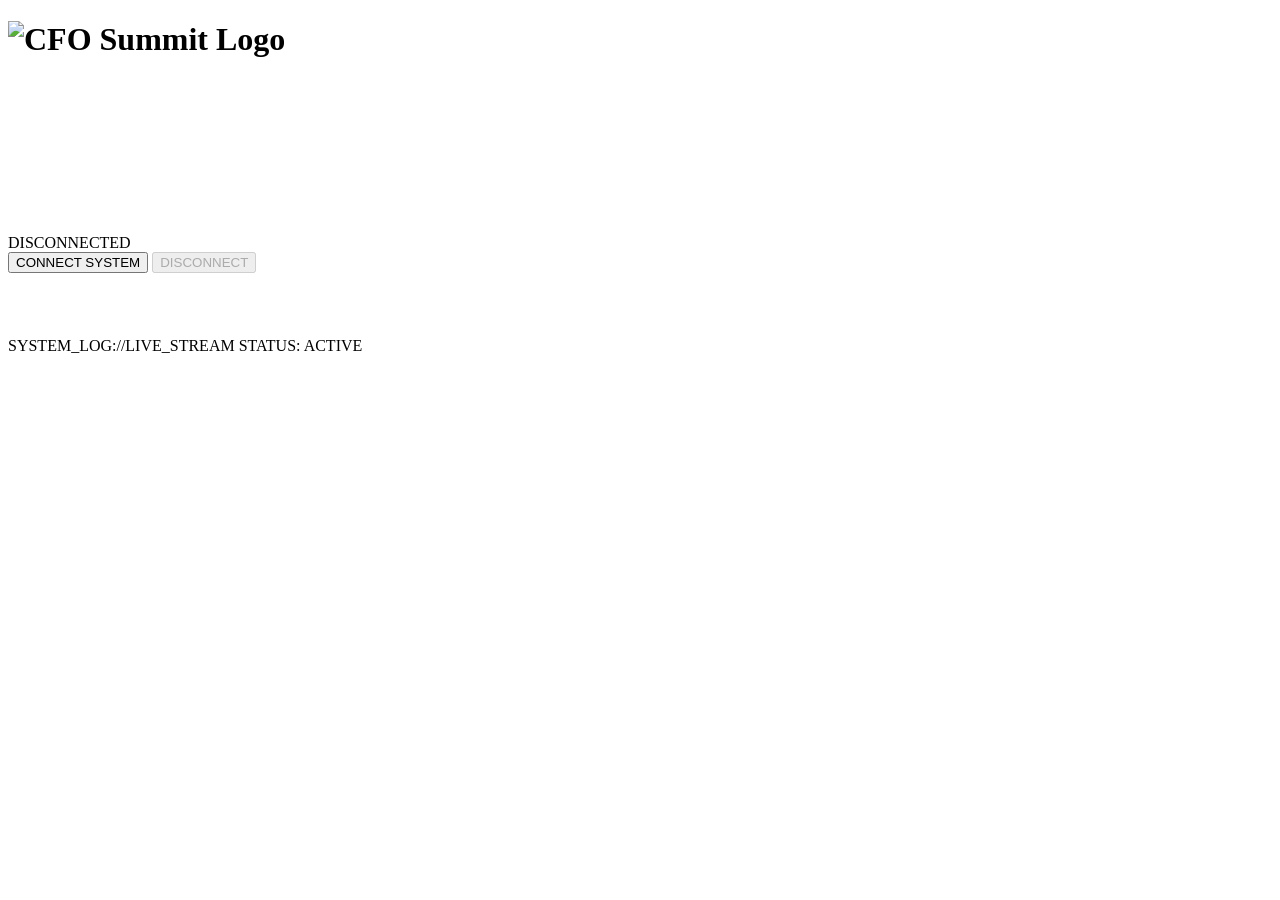
==== app/templates/index.html @ 22de0be1 "Update index.html" ====
<!DOCTYPE html>
<html lang="en">
<head>
    <meta charset="UTF-8">
    <meta name="viewport" content="width=device-width, initial-scale=1.0">
    <title>CFO - DOS AI Assistant</title>
    <link href="https://fonts.googleapis.com/css2?family=Montserrat:wght@400;600;700&display=swap" rel="stylesheet">
    <link rel="stylesheet" href="/static/css/style.css">
</head>
<body>
    <div class="scanline"></div>

    <h1>
        <img src="https://cfo.kgforum.kz/assets/about-cfo-logo-xOmTy2lM.webp" alt="CFO Summit Logo" class="main-logo">
    </h1>

    <div class="main-terminal">
        <div class="avatar-section">
            <div class="avatar-frame" id="avatarFrame">
                <video id="simli-video" poster="/static/avatar.png" autoplay playsinline></video>
                <audio id="simli-audio" autoplay></audio>
            </div>

            <div class="controls">
                <div id="status">DISCONNECTED</div>
                <div class="controls-row">
                    <button id="connectBtn">CONNECT SYSTEM</button>
                    <button id="disconnectBtn" disabled>DISCONNECT</button>
                </div>
                <canvas id="audio-visualizer" width="500" height="60"></canvas>
            </div>
        </div>

        <div class="logs-section">
            <div class="logs-header">
                <span>SYSTEM_LOG://LIVE_STREAM</span>
                <span>STATUS: ACTIVE</span>
            </div>
            <div id="logs" class="logs-content">
                </div>
        </div>
    </div>

    <script type="module" src="/static/js/main.js"></script>
</body>
</html>
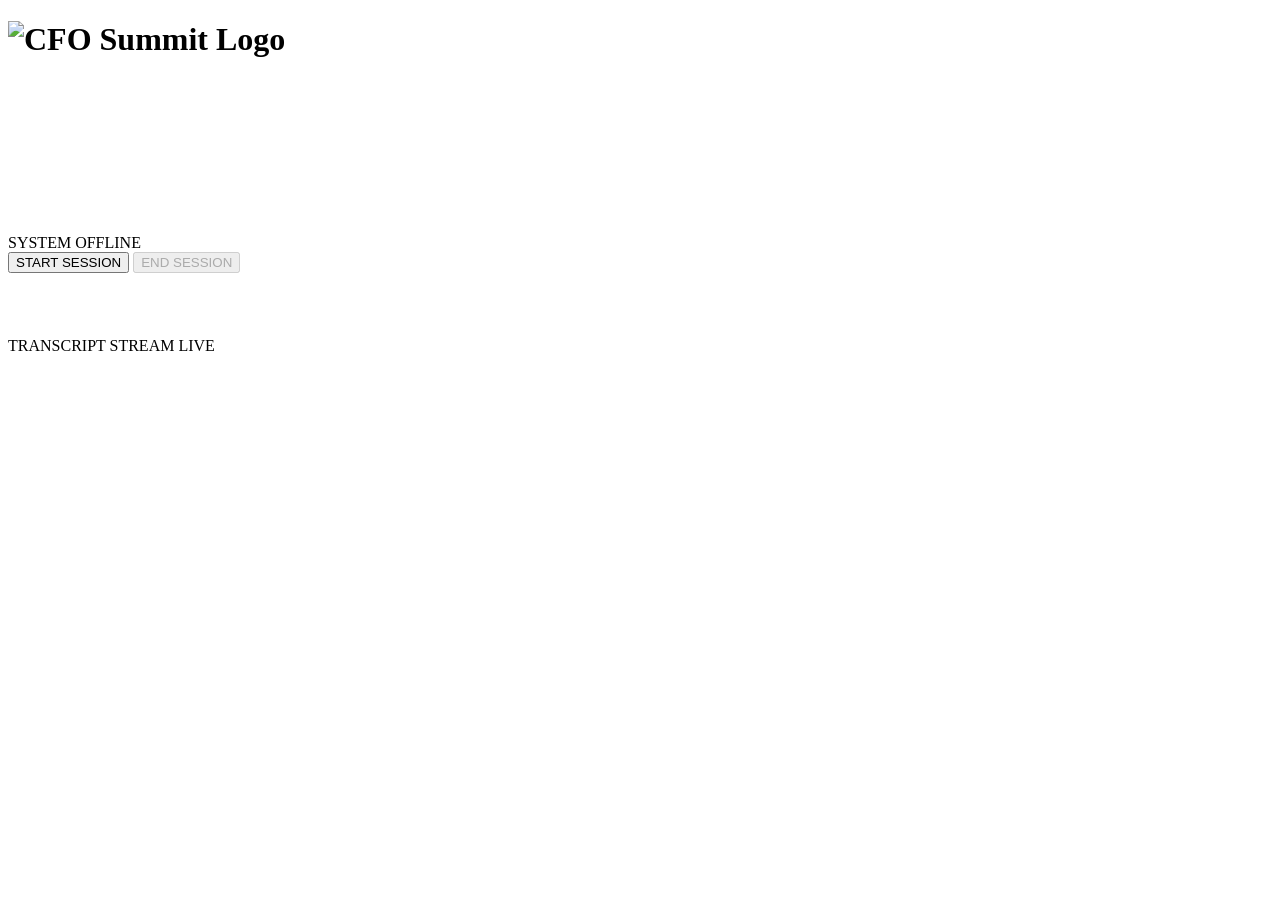
==== commit 9b6a23af: "Update index.html" ====
--- a/app/templates/index.html
+++ b/app/templates/index.html
@@ -3,8 +3,8 @@
 <head>
     <meta charset="UTF-8">
     <meta name="viewport" content="width=device-width, initial-scale=1.0">
-    <title>CFO - DOS AI Assistant</title>
-    <link href="https://fonts.googleapis.com/css2?family=Montserrat:wght@400;600;700&display=swap" rel="stylesheet">
+    <title>CFO AI Assistant</title>
+    <link href="https://fonts.googleapis.com/css2?family=Montserrat:wght@300;400;600;700&display=swap" rel="stylesheet">
     <link rel="stylesheet" href="/static/css/style.css">
 </head>
 <body>
@@ -22,19 +22,21 @@
             </div>
 
             <div class="controls">
-                <div id="status">DISCONNECTED</div>
+                <div id="status">SYSTEM OFFLINE</div>
+                
                 <div class="controls-row">
-                    <button id="connectBtn">CONNECT SYSTEM</button>
-                    <button id="disconnectBtn" disabled>DISCONNECT</button>
+                    <button id="connectBtn">START SESSION</button>
+                    <button id="disconnectBtn" disabled>END SESSION</button>
                 </div>
+                
                 <canvas id="audio-visualizer" width="500" height="60"></canvas>
             </div>
         </div>
 
         <div class="logs-section">
             <div class="logs-header">
-                <span>SYSTEM_LOG://LIVE_STREAM</span>
-                <span>STATUS: ACTIVE</span>
+                <span>TRANSCRIPT STREAM</span>
+                <span>LIVE</span>
             </div>
             <div id="logs" class="logs-content">
                 </div>
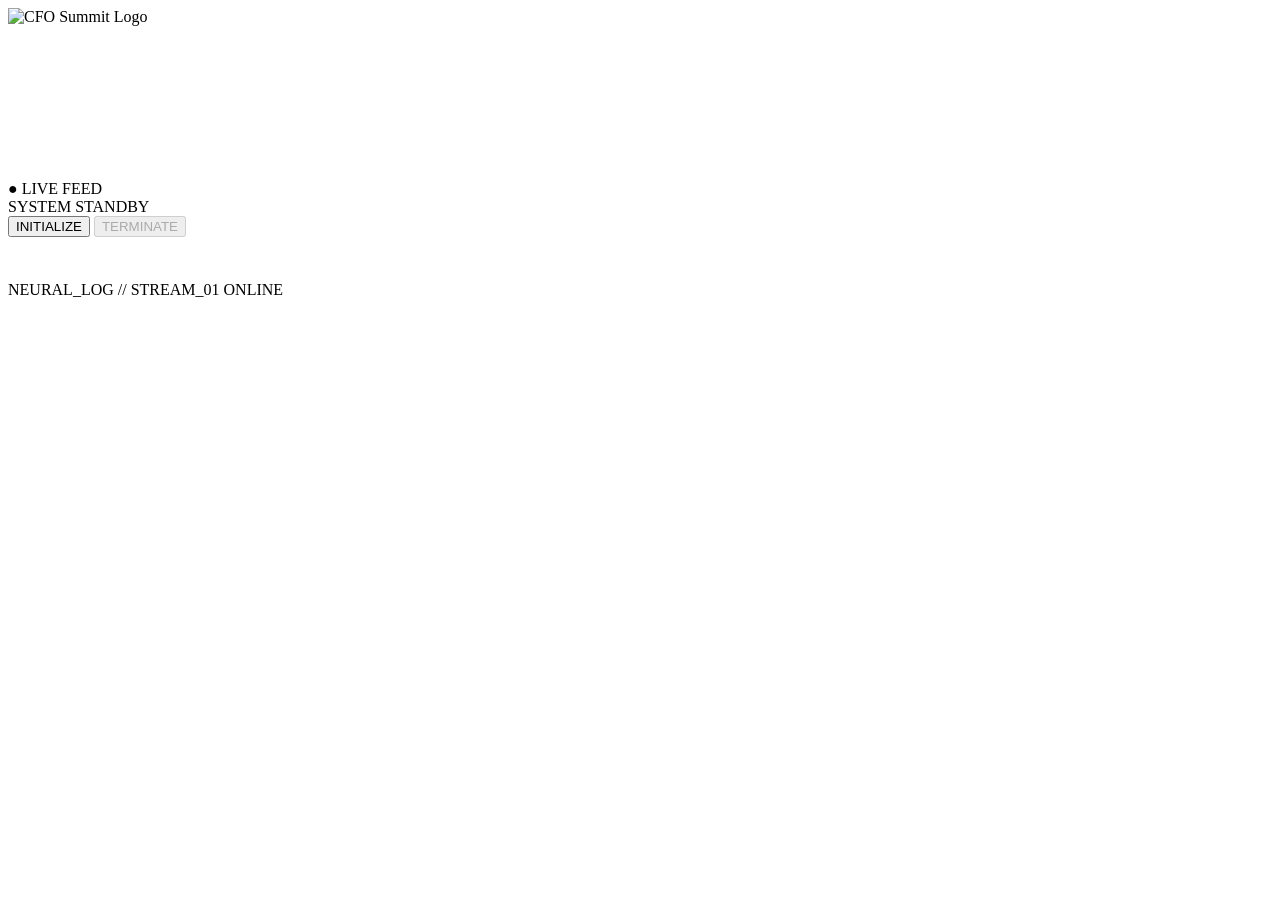
==== commit fd4b9838: "Update index.html" ====
--- a/app/templates/index.html
+++ b/app/templates/index.html
@@ -3,43 +3,52 @@
 <head>
     <meta charset="UTF-8">
     <meta name="viewport" content="width=device-width, initial-scale=1.0">
-    <title>CFO AI Assistant</title>
-    <link href="https://fonts.googleapis.com/css2?family=Montserrat:wght@300;400;600;700&display=swap" rel="stylesheet">
+    <title>CFO AI Neural Interface</title>
+    <link href="https://fonts.googleapis.com/css2?family=Montserrat:wght@300;400;500;700&display=swap" rel="stylesheet">
     <link rel="stylesheet" href="/static/css/style.css">
 </head>
 <body>
-    <div class="scanline"></div>
+    <div class="bg-watermark"></div>
+    
+    <div class="cyber-grid"></div>
 
-    <h1>
+    <div class="logo-container">
         <img src="https://cfo.kgforum.kz/assets/about-cfo-logo-xOmTy2lM.webp" alt="CFO Summit Logo" class="main-logo">
-    </h1>
+    </div>
 
     <div class="main-terminal">
-        <div class="avatar-section">
-            <div class="avatar-frame" id="avatarFrame">
-                <video id="simli-video" poster="/static/avatar.png" autoplay playsinline></video>
-                <audio id="simli-audio" autoplay></audio>
+        <div class="corner corner-tl"></div>
+        <div class="corner corner-tr"></div>
+        <div class="corner corner-bl"></div>
+        <div class="corner corner-br"></div>
+
+        <div class="terminal-body">
+            <div class="avatar-section">
+                <div class="avatar-frame" id="avatarFrame">
+                    <div class="video-scanline"></div>
+                    <video id="simli-video" poster="/static/avatar.png" autoplay playsinline></video>
+                    <audio id="simli-audio" autoplay></audio>
+                    <div class="live-badge">● LIVE FEED</div>
+                </div>
+
+                <div class="controls">
+                    <div id="status">SYSTEM STANDBY</div>
+                    <div class="controls-row">
+                        <button id="connectBtn" class="glitch-btn">INITIALIZE</button>
+                        <button id="disconnectBtn" disabled>TERMINATE</button>
+                    </div>
+                    <canvas id="audio-visualizer" width="500" height="40"></canvas>
+                </div>
             </div>
 
-            <div class="controls">
-                <div id="status">SYSTEM OFFLINE</div>
-                
-                <div class="controls-row">
-                    <button id="connectBtn">START SESSION</button>
-                    <button id="disconnectBtn" disabled>END SESSION</button>
+            <div class="logs-section">
+                <div class="logs-header">
+                    <span class="tech-text">NEURAL_LOG // STREAM_01</span>
+                    <span class="status-active">ONLINE</span>
                 </div>
-                
-                <canvas id="audio-visualizer" width="500" height="60"></canvas>
+                <div id="logs" class="logs-content">
+                    </div>
             </div>
-        </div>
-
-        <div class="logs-section">
-            <div class="logs-header">
-                <span>TRANSCRIPT STREAM</span>
-                <span>LIVE</span>
-            </div>
-            <div id="logs" class="logs-content">
-                </div>
         </div>
     </div>
 
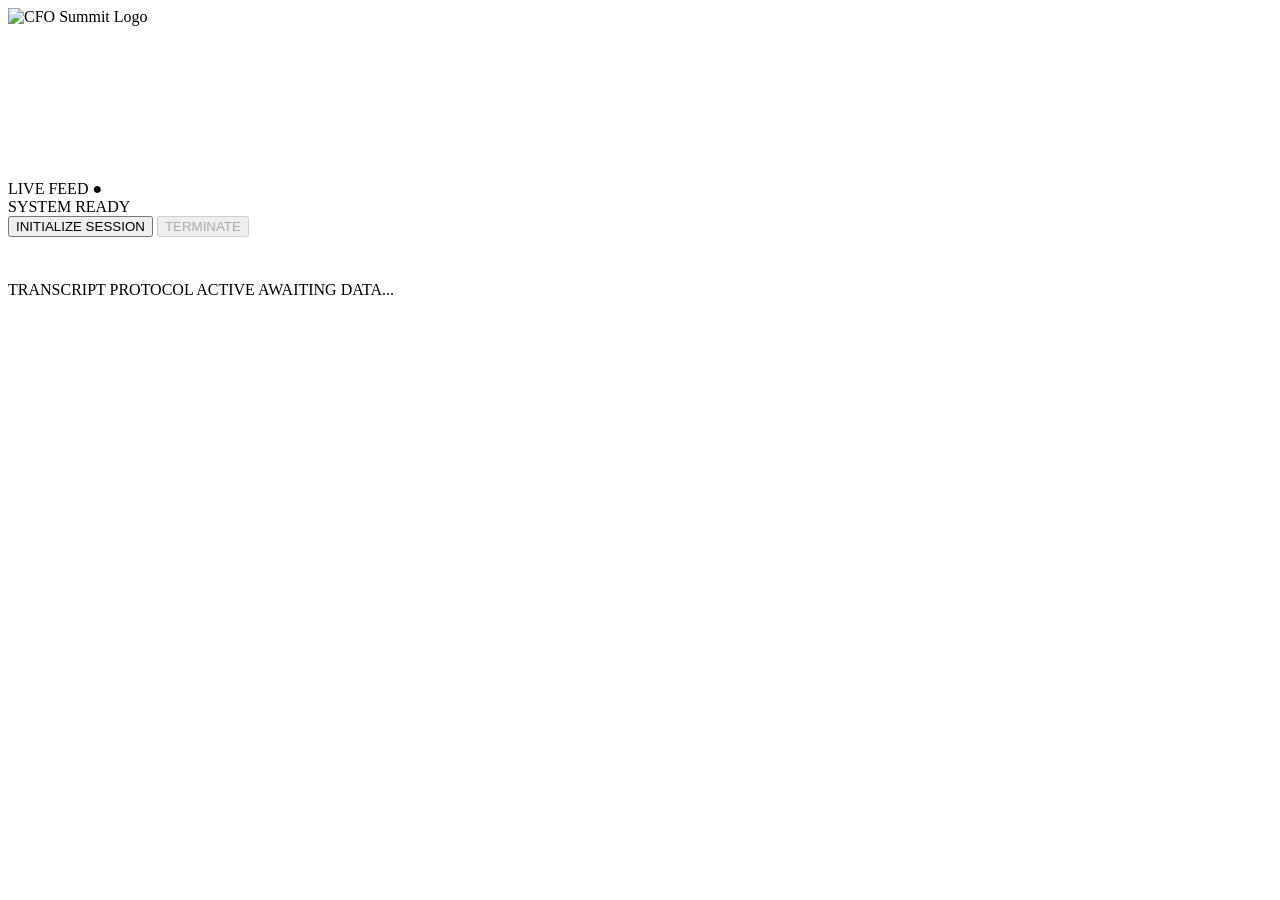
==== commit f9979754: "Update index.html" ====
--- a/app/templates/index.html
+++ b/app/templates/index.html
@@ -4,13 +4,11 @@
     <meta charset="UTF-8">
     <meta name="viewport" content="width=device-width, initial-scale=1.0">
     <title>CFO AI Neural Interface</title>
-    <link href="https://fonts.googleapis.com/css2?family=Montserrat:wght@300;400;500;700&display=swap" rel="stylesheet">
+    <link href="https://fonts.googleapis.com/css2?family=Montserrat:wght@300;400;600;800&display=swap" rel="stylesheet">
     <link rel="stylesheet" href="/static/css/style.css">
 </head>
 <body>
     <div class="bg-watermark"></div>
-    
-    <div class="cyber-grid"></div>
 
     <div class="logo-container">
         <img src="https://cfo.kgforum.kz/assets/about-cfo-logo-xOmTy2lM.webp" alt="CFO Summit Logo" class="main-logo">
@@ -25,17 +23,16 @@
         <div class="terminal-body">
             <div class="avatar-section">
                 <div class="avatar-frame" id="avatarFrame">
-                    <div class="video-scanline"></div>
                     <video id="simli-video" poster="/static/avatar.png" autoplay playsinline></video>
                     <audio id="simli-audio" autoplay></audio>
-                    <div class="live-badge">● LIVE FEED</div>
+                    <div class="live-badge">LIVE FEED ●</div>
                 </div>
 
                 <div class="controls">
-                    <div id="status">SYSTEM STANDBY</div>
+                    <div id="status">SYSTEM READY</div>
                     <div class="controls-row">
-                        <button id="connectBtn" class="glitch-btn">INITIALIZE</button>
-                        <button id="disconnectBtn" disabled>TERMINATE</button>
+                        <button id="connectBtn" class="primary-btn">INITIALIZE SESSION</button>
+                        <button id="disconnectBtn" class="secondary-btn" disabled>TERMINATE</button>
                     </div>
                     <canvas id="audio-visualizer" width="500" height="40"></canvas>
                 </div>
@@ -43,8 +40,8 @@
 
             <div class="logs-section">
                 <div class="logs-header">
-                    <span class="tech-text">NEURAL_LOG // STREAM_01</span>
-                    <span class="status-active">ONLINE</span>
+                    <span class="tech-text">TRANSCRIPT PROTOCOL</span>
+                    <span class="status-active">ACTIVE AWAITING DATA...</span>
                 </div>
                 <div id="logs" class="logs-content">
                     </div>
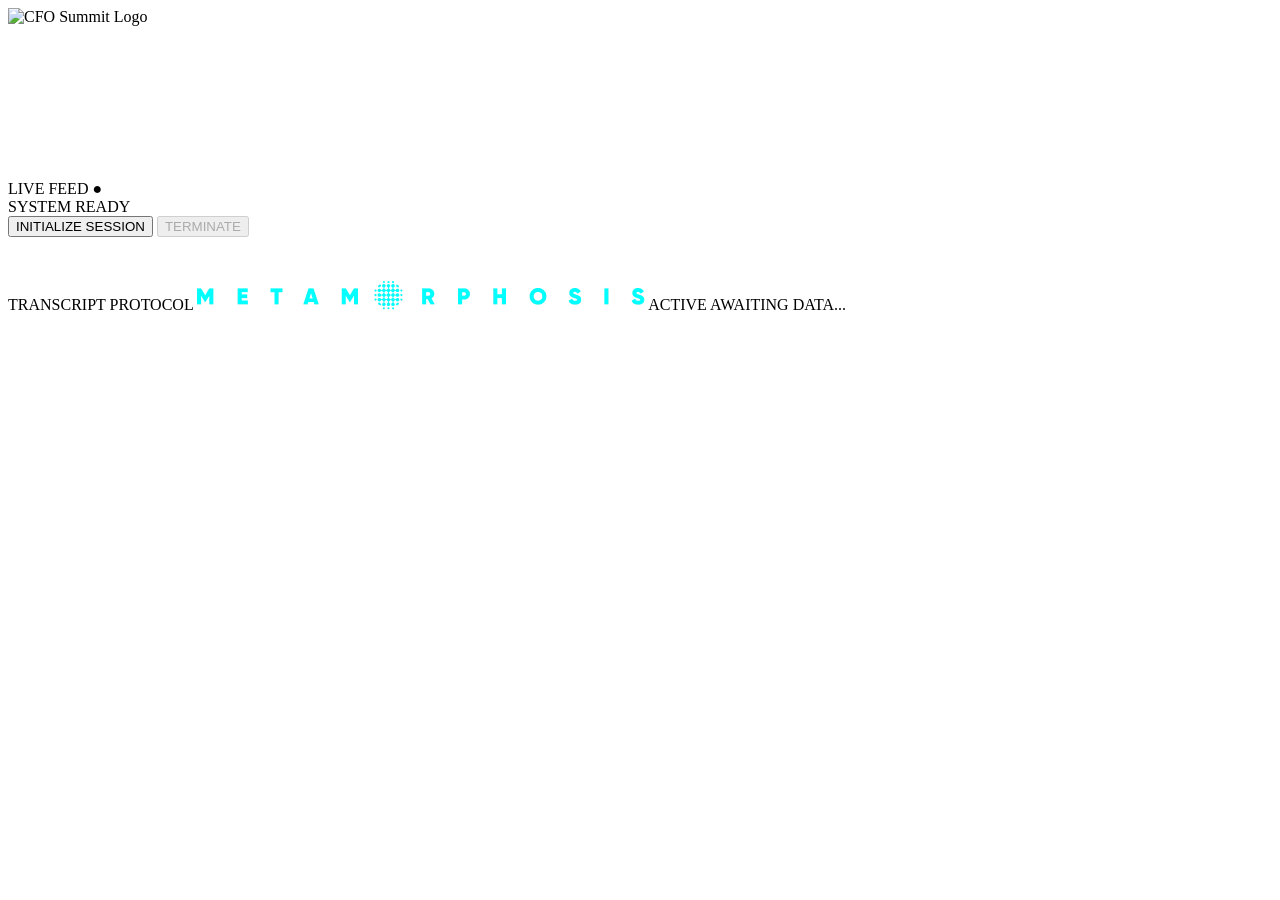
==== commit 5b0e48ec: "Update index.html" ====
--- a/app/templates/index.html
+++ b/app/templates/index.html
@@ -4,7 +4,7 @@
     <meta charset="UTF-8">
     <meta name="viewport" content="width=device-width, initial-scale=1.0">
     <title>CFO AI Neural Interface</title>
-    <link href="https://fonts.googleapis.com/css2?family=Montserrat:wght@300;400;600;800&display=swap" rel="stylesheet">
+    <link href="https://fonts.googleapis.com/css2?family=Montserrat:wght@300;400;500;600;700;800&display=swap" rel="stylesheet">
     <link rel="stylesheet" href="/static/css/style.css">
 </head>
 <body>
@@ -23,7 +23,7 @@
         <div class="terminal-body">
             <div class="avatar-section">
                 <div class="avatar-frame" id="avatarFrame">
-                    <video id="simli-video" poster="/static/avatar.png" autoplay playsinline></video>
+                    <video id="simli-video" poster="/static/avatar.png" autoplay playsinline muted loop></video>
                     <audio id="simli-audio" autoplay></audio>
                     <div class="live-badge">LIVE FEED ●</div>
                 </div>
@@ -41,6 +41,9 @@
             <div class="logs-section">
                 <div class="logs-header">
                     <span class="tech-text">TRANSCRIPT PROTOCOL</span>
+                    
+                    <img src="[data-uri]" class="header-icon" alt="System Icon">
+
                     <span class="status-active">ACTIVE AWAITING DATA...</span>
                 </div>
                 <div id="logs" class="logs-content">
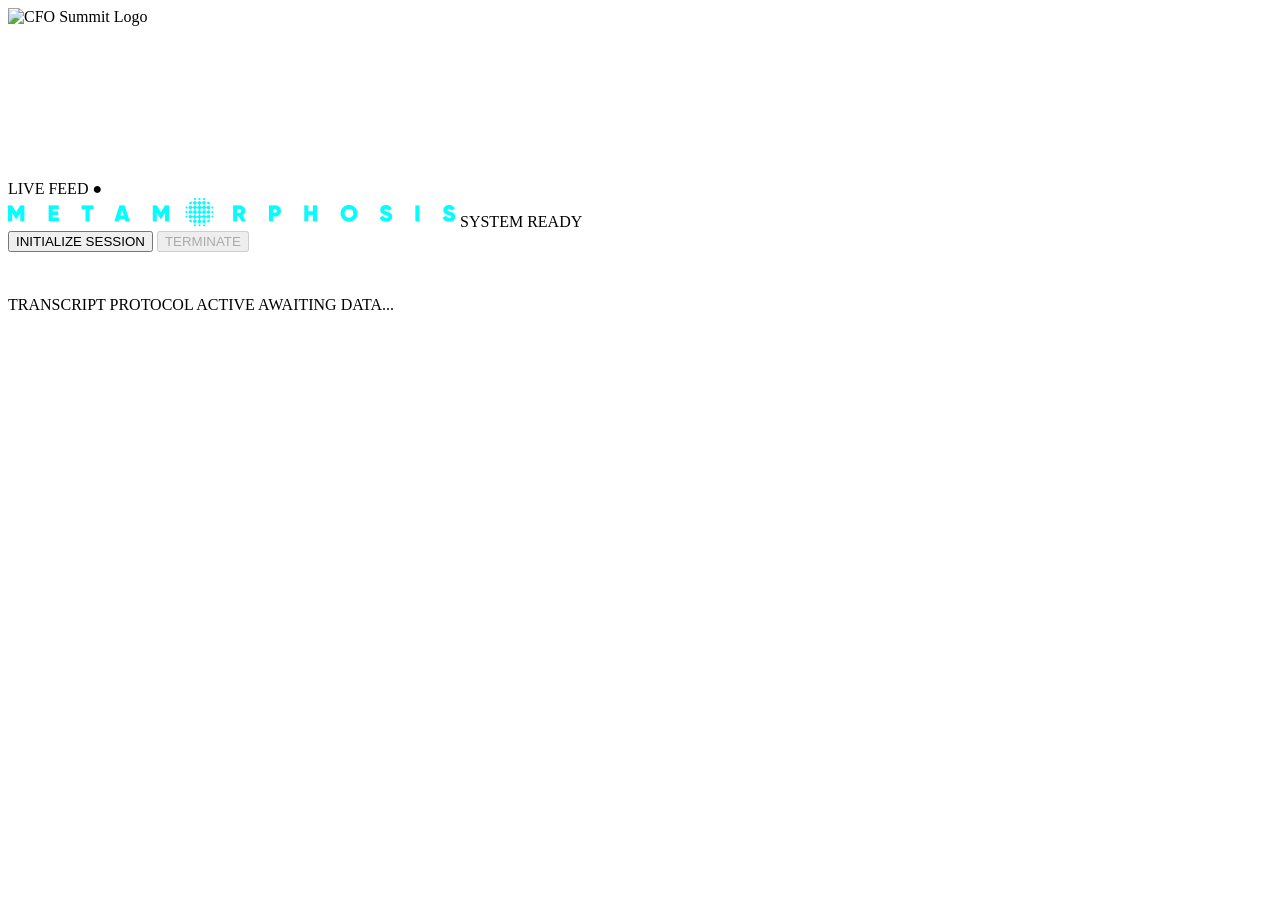
==== commit 9841427d: "Update index.html" ====
--- a/app/templates/index.html
+++ b/app/templates/index.html
@@ -29,7 +29,11 @@
                 </div>
 
                 <div class="controls">
-                    <div id="status">SYSTEM READY</div>
+                    <div id="status">
+                        <img src="[data-uri]" class="status-icon" alt="System Icon">
+                        <span>SYSTEM READY</span>
+                    </div>
+
                     <div class="controls-row">
                         <button id="connectBtn" class="primary-btn">INITIALIZE SESSION</button>
                         <button id="disconnectBtn" class="secondary-btn" disabled>TERMINATE</button>
@@ -41,9 +45,6 @@
             <div class="logs-section">
                 <div class="logs-header">
                     <span class="tech-text">TRANSCRIPT PROTOCOL</span>
-                    
-                    <img src="[data-uri]" class="header-icon" alt="System Icon">
-
                     <span class="status-active">ACTIVE AWAITING DATA...</span>
                 </div>
                 <div id="logs" class="logs-content">
